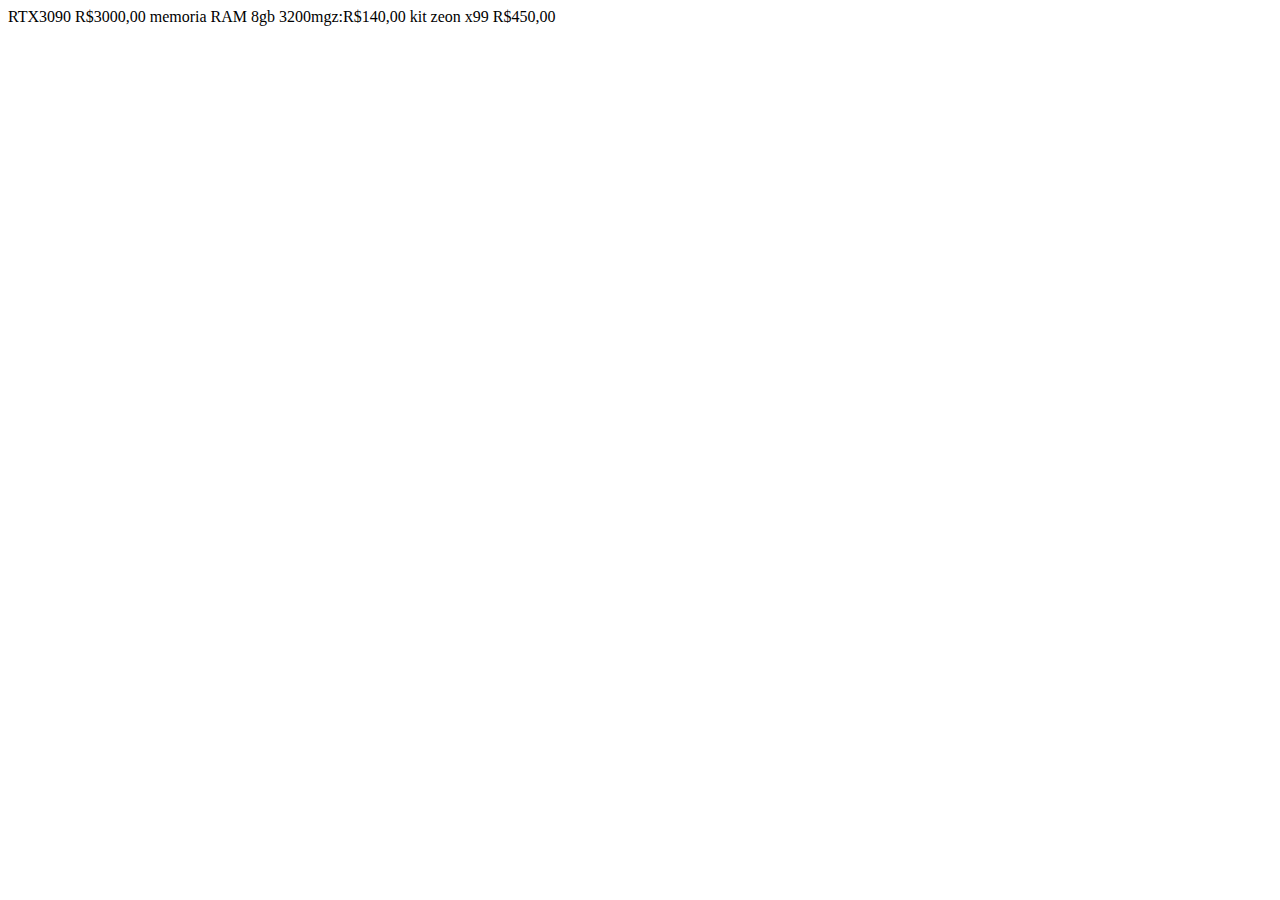
==== produtos.html @ 63aa2ea0 "IFGHIDBHDPIBHGPBHPBIH" ====
<!DOCTYPE html>
<html lang="en">
<head>
    <meta charset="UTF-8">
    <meta http-equiv="X-UA-Compatible" content="IE=edge">
    <meta name="viewport" content="width=device-width, initial-scale=1.0">
    <title>Document</title>
</head>
<body>
    RTX3090 R$3000,00
    memoria RAM 8gb 3200mgz:R$140,00
    kit zeon x99 R$450,00
</body>
</html>
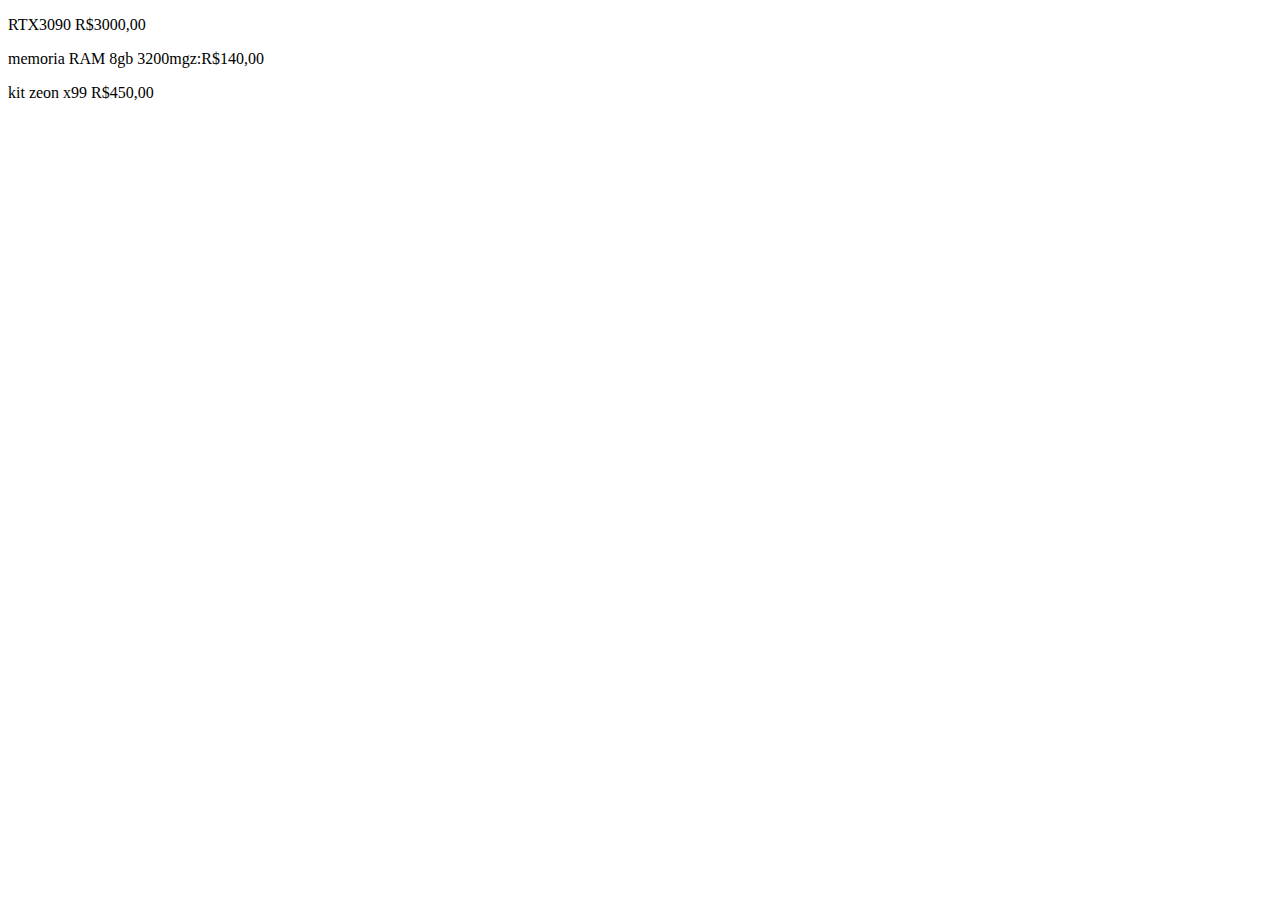
==== commit 9be8a853: "FLJVDBVOFBVDOB" ====
--- a/produtos.html
+++ b/produtos.html
@@ -5,11 +5,12 @@
     <meta charset="UTF-8">
     <meta http-equiv="X-UA-Compatible" content="IE=edge">
     <meta name="viewport" content="width=device-width, initial-scale=1.0">
+    
     <title>Document</title>
 </head>
 <body>
-    RTX3090 R$3000,00
-    memoria RAM 8gb 3200mgz:R$140,00
-    kit zeon x99 R$450,00
+  <P>RTX3090 R$3000,00</P>  
+ <P>memoria RAM 8gb 3200mgz:R$140,00</P>  
+ <P>kit zeon x99 R$450,00</P>  
 </body>
 </html>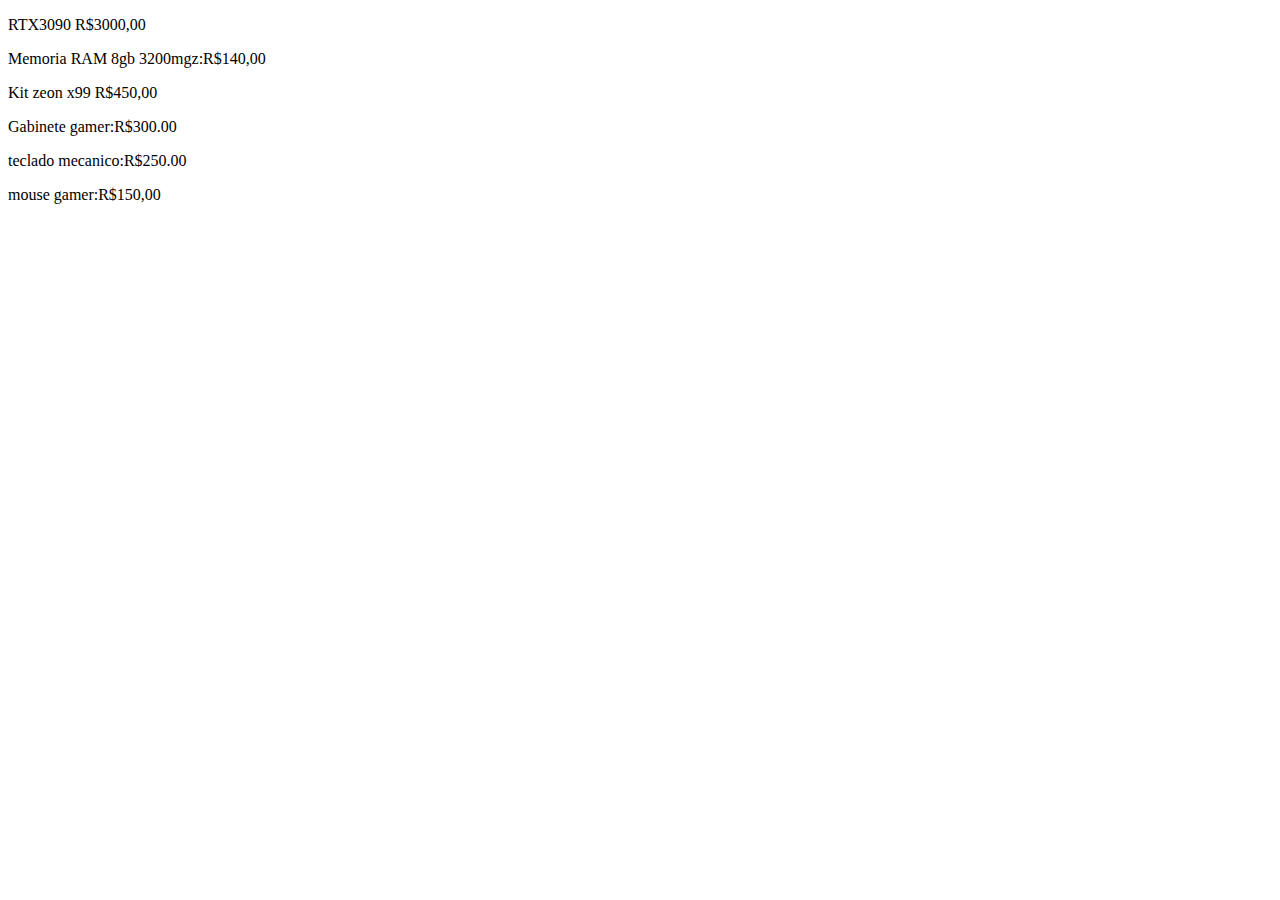
==== commit 38de8350: "irrvcivffpvbfivbpbv" ====
--- a/produtos.html
+++ b/produtos.html
@@ -10,7 +10,10 @@
 </head>
 <body>
   <P>RTX3090 R$3000,00</P>  
- <P>memoria RAM 8gb 3200mgz:R$140,00</P>  
- <P>kit zeon x99 R$450,00</P>  
+ <P>Memoria RAM 8gb 3200mgz:R$140,00</P>  
+ <P>Kit zeon x99 R$450,00</P>  
+ <P>Gabinete gamer:R$300.00</P>
+ <p>teclado mecanico:R$250.00</p>
+ <p>mouse gamer:R$150,00</p>
 </body>
 </html>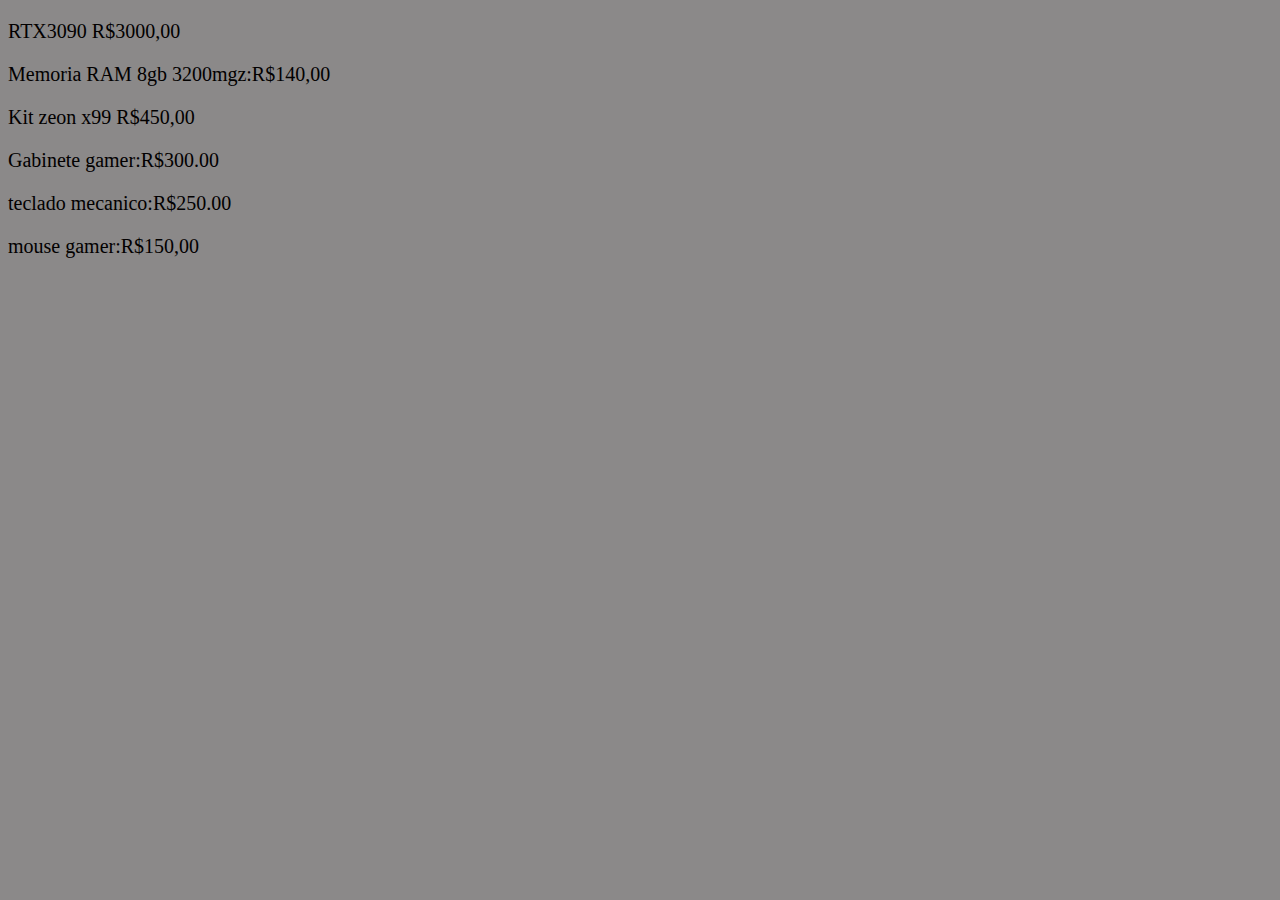
==== commit a9e2b2b8: "fkhdfhdbofdobdo" ====
--- a/produtos.html
+++ b/produtos.html
@@ -2,6 +2,7 @@
 <!DOCTYPE html>
 <html lang="en">
 <head>
+    <link rel="stylesheet" href="produtos.css">
     <meta charset="UTF-8">
     <meta http-equiv="X-UA-Compatible" content="IE=edge">
     <meta name="viewport" content="width=device-width, initial-scale=1.0">
--- a/produtos.css
+++ b/produtos.css
@@ -0,0 +1,15 @@
+body{
+    background-color:#8B8989
+    }
+
+    h1{
+        color:#000000 ;
+        font-family: ;
+        background: ;
+        }
+        p{
+            color:#020000 ;
+            font-size:20px ;
+            text-align:
+            }
+            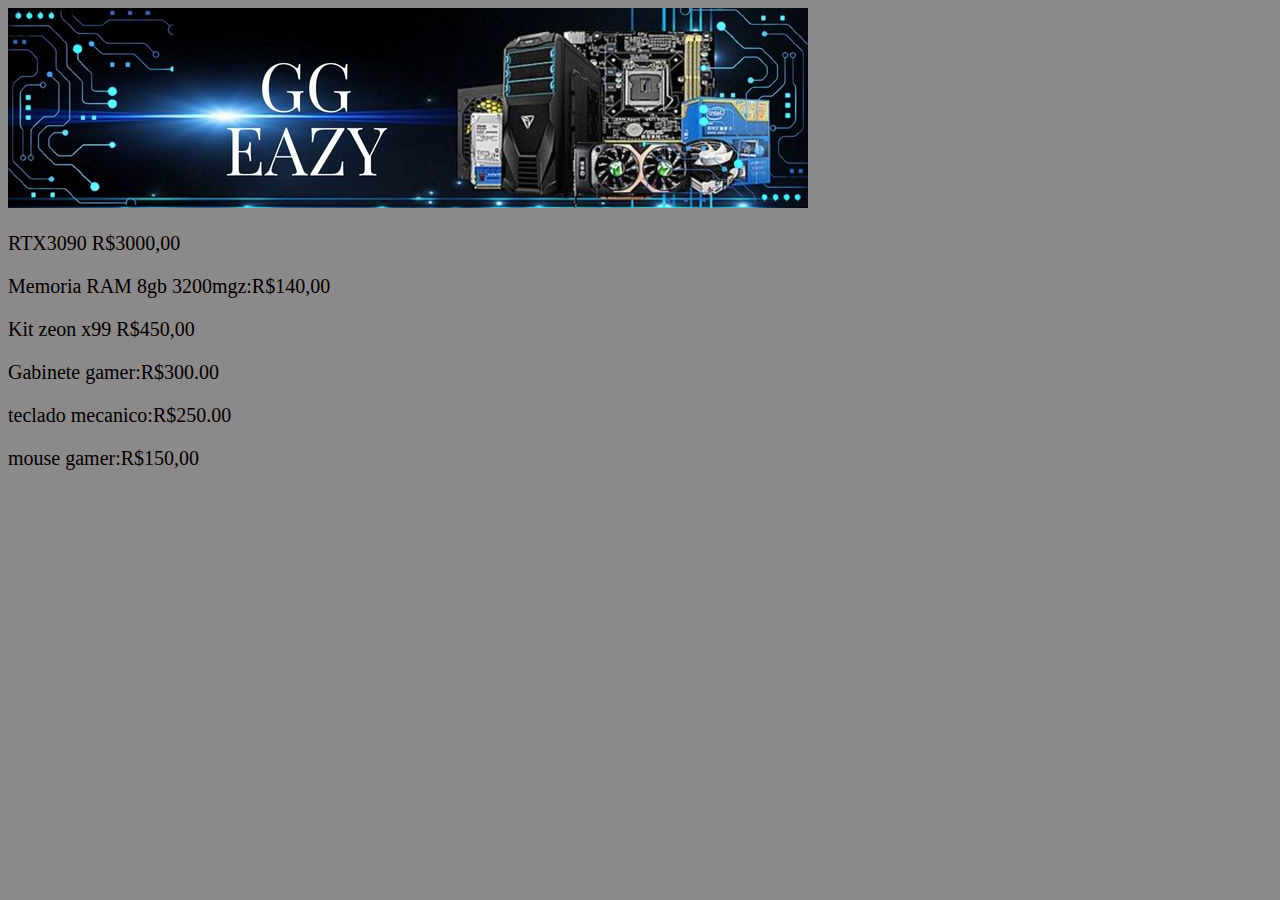
==== commit 7492705d: "iyfyifiy" ====
--- a/produtos.html
+++ b/produtos.html
@@ -10,6 +10,7 @@
     <title>Document</title>
 </head>
 <body>
+    <img id="GGEAZY" src="GG EAZY.jpg">
   <P>RTX3090 R$3000,00</P>  
  <P>Memoria RAM 8gb 3200mgz:R$140,00</P>  
  <P>Kit zeon x99 R$450,00</P>  
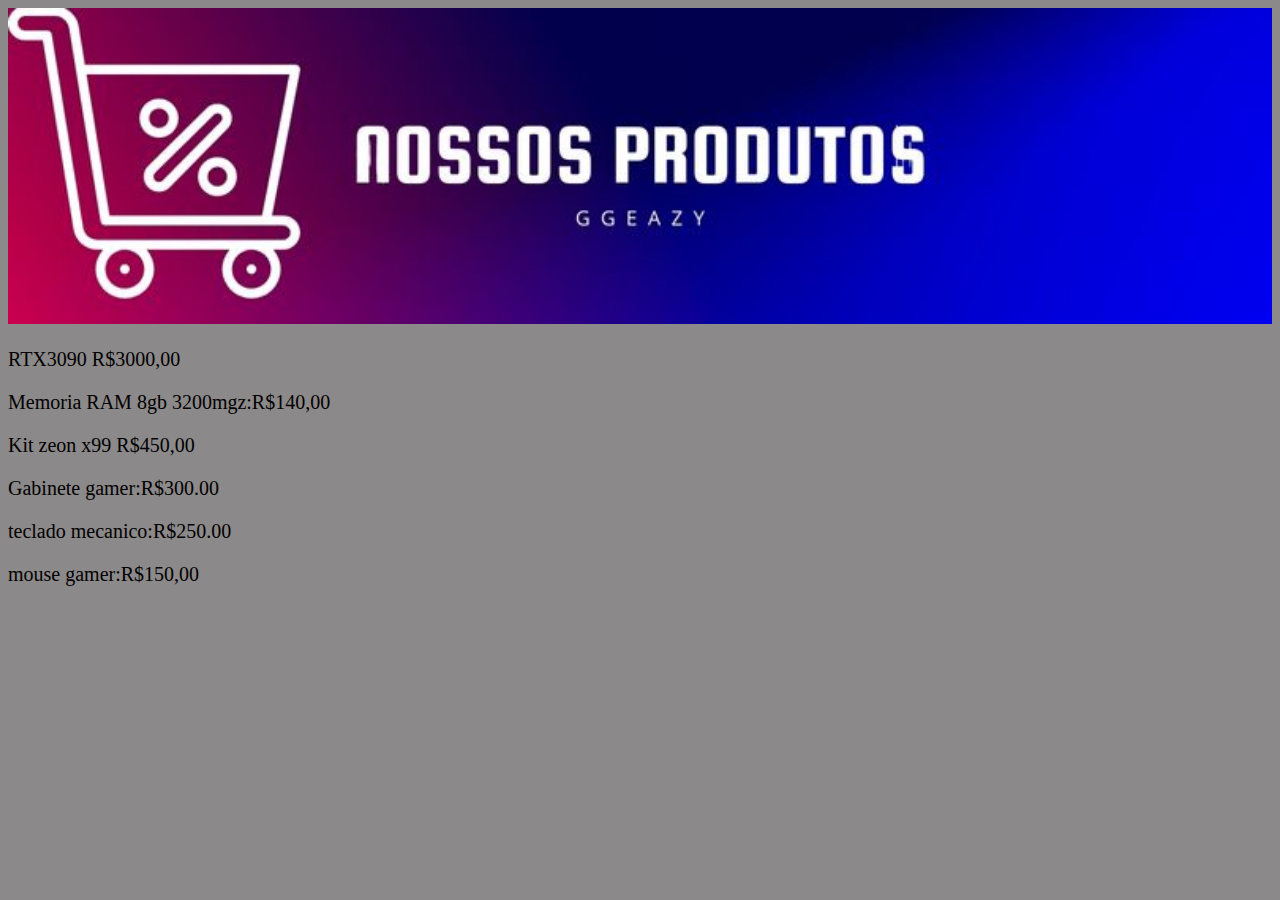
==== commit 5c111206: "eddekvkvidycfdeiy" ====
--- a/produtos.html
+++ b/produtos.html
@@ -10,7 +10,7 @@
     <title>Document</title>
 </head>
 <body>
-    <img id="GGEAZY" src="GG EAZY.jpg">
+    <img id="GGEAZY" src="Nossos produtos.jpg">
   <P>RTX3090 R$3000,00</P>  
  <P>Memoria RAM 8gb 3200mgz:R$140,00</P>  
  <P>Kit zeon x99 R$450,00</P>  
--- a/produtos.css
+++ b/produtos.css
@@ -11,5 +11,9 @@
             color:#020000 ;
             font-size:20px ;
             text-align:
+        }
+        #GGEAZY {
+            width: 100%;
+        }
             }
             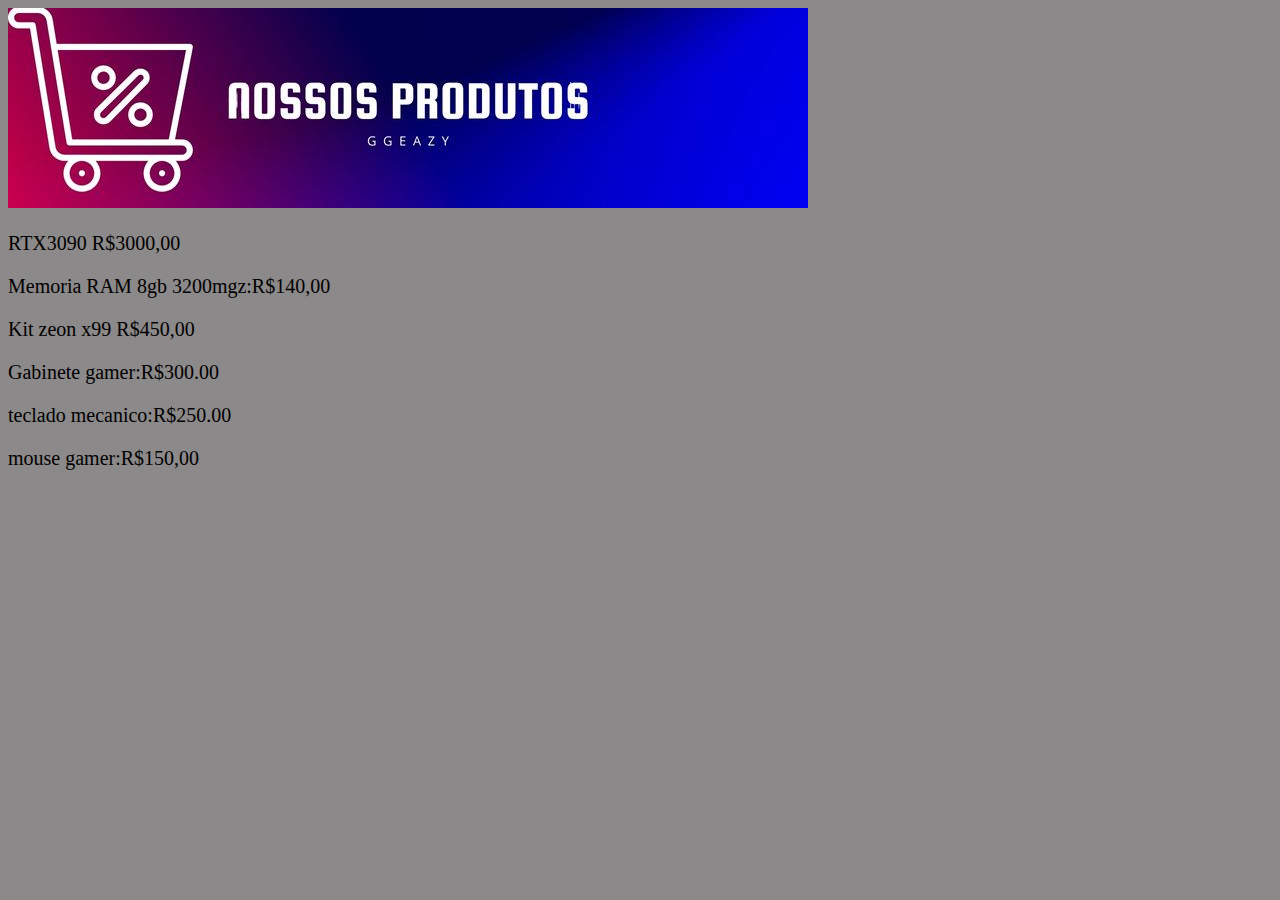
==== commit 54d68f86: "kchvdkhvcdkhvcdhj" ====
--- a/produtos.html
+++ b/produtos.html
@@ -10,7 +10,7 @@
     <title>Document</title>
 </head>
 <body>
-    <img id="GGEAZY" src="Nossos produtos.jpg">
+    <img id="nossos.produtos" src="Nossos produtos.jpg">
   <P>RTX3090 R$3000,00</P>  
  <P>Memoria RAM 8gb 3200mgz:R$140,00</P>  
  <P>Kit zeon x99 R$450,00</P>  
